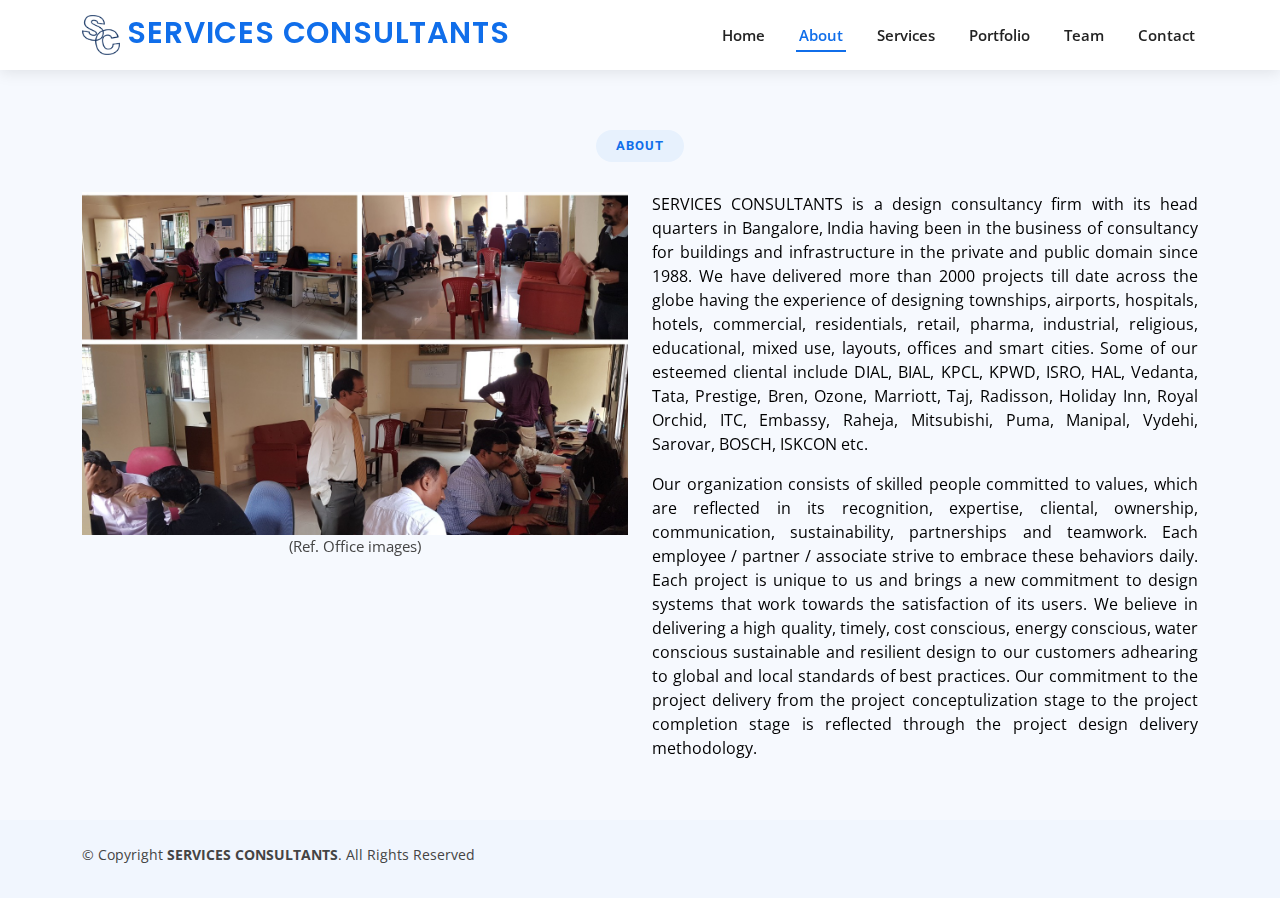
==== about.html @ 619d7961 "Updated" ====
<!DOCTYPE html>
<html lang="en">

<head>
  <meta charset="utf-8">
  <meta content="width=device-width, initial-scale=1.0" name="viewport">

  <title>SERVICES CONSULTANTS</title>
  <meta content="" name="description">
  <meta content="" name="keywords">

  <!-- Favicons -->
  <link href="assets/img/favicon.png" rel="icon">
  <link href="assets/img/apple-touch-icon.png" rel="apple-touch-icon">

  <!-- Google Fonts -->
  <link
    href="https://fonts.googleapis.com/css?family=Open+Sans:300,300i,400,400i,600,600i,700,700i|Roboto:300,300i,400,400i,500,500i,600,600i,700,700i|Poppins:300,300i,400,400i,500,500i,600,600i,700,700i"
    rel="stylesheet">

  <!-- Vendor CSS Files -->
  <link href="assets/vendor/aos/aos.css" rel="stylesheet">
  <link href="assets/vendor/bootstrap/css/bootstrap.min.css" rel="stylesheet">
  <link href="assets/vendor/bootstrap-icons/bootstrap-icons.css" rel="stylesheet">
  <!-- Template Main CSS File -->
  <link href="assets/css/style.css" rel="stylesheet">

</head>

<body>

  <!-- ======= Header ======= -->
  <header id="header" class="d-flex align-items-center">
    <div class="container d-flex align-items-center justify-content-between">
      <a class="logo"><img src="assets/img/logo final.png" alt=""> SERVICES CONSULTANTS</a>

      <nav id="navbar" class="navbar">
        <ul>
          <li><a class="nav-link " href="index.html">Home</a></li>
          <li><a class="nav-link active" href="about.html">About</a></li>
          <li><a class="nav-link" href="services.html">Services</a></li>
          <li><a class="nav-link " href="portofolio.html">Portfolio</a></li>
          <li><a class="nav-link" href="team.html">Team</a></li>
          <li><a class="nav-link " href="contact.html">Contact</a></li>
        </ul>
        <i class="bi bi-list mobile-nav-toggle"></i>
      </nav><!-- .navbar -->

    </div>
  </header><!-- End Header -->

  <main id="main">
    <!-- ======= About Section ======= -->
    <section id="about" class="about section-bg">
      <div class="container" data-aos="fade-up">

        <div class="section-title">
          <h2>About</h2>
        </div>

        <div class="row">
          <div class="col-lg-6" data-aos="fade-right" data-aos-delay="100">
            <img src="assets/img/collage.jpeg" class="img-fluid" alt="" loading="lazy">
            <p style="text-align: center;font-size: 15px;">(Ref. Office images)</p>
          </div>
          <div class="col-lg-6 pt-4 pt-lg-0 content d-flex flex-column justify-content-center" data-aos="fade-up"
            data-aos-delay="100">
            <p style="color:black;text-align: justify;">
              SERVICES CONSULTANTS is a design consultancy firm with its head quarters in Bangalore, India
              having been in the business of consultancy for buildings and infrastructure in the private
              and public domain since 1988. We have delivered more than 2000 projects till date across
              the globe having the experience of designing townships, airports, hospitals, hotels,
              commercial, residentials, retail, pharma, industrial, religious, educational, mixed use,
              layouts, offices and smart cities. Some of our esteemed cliental include DIAL, BIAL, KPCL,
              KPWD, ISRO, HAL, Vedanta, Tata, Prestige, Bren, Ozone, Marriott, Taj, Radisson, Holiday Inn,
              Royal Orchid, ITC, Embassy, Raheja, Mitsubishi, Puma, Manipal, Vydehi, Sarovar, BOSCH,
              ISKCON etc.
            </p>
            <p style="color:black;text-align: justify;">
              Our organization consists of skilled people committed to values, which are reflected in its
              recognition, expertise, cliental, ownership, communication, sustainability, partnerships and
              teamwork. Each employee / partner / associate strive to embrace these behaviors daily.
              Each project is unique to us and brings a new commitment to design systems that work
              towards the satisfaction of its users. We believe in delivering a high quality, timely, cost
              conscious, energy conscious, water conscious sustainable and resilient design to our
              customers adhearing to global and local standards of best practices. Our commitment to the
              project delivery from the project conceptulization stage to the project completion stage is
              reflected through the project design delivery methodology.
            </p>
          </div>
        </div>

      </div>
    </section>

    <!-- End About Section -->
  </main><!-- End #main -->

  <!-- ======= Footer ======= -->
  <footer id="footer">

    <div class="container py-4">
      <div class="copyright">
        &copy; Copyright <strong><span>SERVICES CONSULTANTS</span></strong>. All Rights Reserved
      </div>
    </div>
  </footer><!-- End Footer -->

  <div id="preloader"></div>
  <a href="#" class="back-to-top d-flex align-items-center justify-content-center"><i
      class="bi bi-arrow-up-short"></i></a>

  <!-- Vendor JS Files -->
  <script src="assets/vendor/aos/aos.js"></script>
  <script src="assets/vendor/bootstrap/js/bootstrap.bundle.min.js"></script>
  <!-- Template Main JS File -->
  <script>
    (function () {
      'use strict';

      /**
       * Easy selector helper function
       */
      const select = (el, all = false) => {
        el = el.trim();
        if (all) {
          return [...document.querySelectorAll(el)];
        } else {
          return document.querySelector(el);
        }
      };

      /**
       * Easy event listener function
       */
      const on = (type, el, listener, all = false) => {
        let selectEl = select(el, all);
        if (selectEl) {
          if (all) {
            selectEl.forEach((e) => e.addEventListener(type, listener));
          } else {
            selectEl.addEventListener(type, listener);
          }
        }
      };

      /**
       * Easy on scroll event listener
       */
      const onscroll = (el, listener) => {
        el.addEventListener('scroll', listener);
      };


      /**
       * Header fixed top on scroll
       */
      let selectHeader = select('#header');
      if (selectHeader) {
        let headerOffset = selectHeader.offsetTop;
        let nextElement = selectHeader.nextElementSibling;
        const headerFixed = () => {
          if (headerOffset - window.scrollY <= 0) {
            selectHeader.classList.add('fixed-top');
            nextElement.classList.add('scrolled-offset');
          } else {
            selectHeader.classList.remove('fixed-top');
            nextElement.classList.remove('scrolled-offset');
          }
        };
        window.addEventListener('load', headerFixed);
        onscroll(document, headerFixed);
      }

      /**
       * Back to top button
       */
      let backtotop = select('.back-to-top');
      if (backtotop) {
        const toggleBacktotop = () => {
          if (window.scrollY > 100) {
            backtotop.classList.add('active');
          } else {
            backtotop.classList.remove('active');
          }
        };
        window.addEventListener('load', toggleBacktotop);
        onscroll(document, toggleBacktotop);
      }

      /**
       * Mobile nav toggle
       */
      on('click', '.mobile-nav-toggle', function (e) {
        select('#navbar').classList.toggle('navbar-mobile');
        this.classList.toggle('bi-list');
        this.classList.toggle('bi-x');
      });

      /**
       * Mobile nav dropdowns activate
       */
      on(
        'click',
        '.navbar .dropdown > a',
        function (e) {
          if (select('#navbar').classList.contains('navbar-mobile')) {
            e.preventDefault();
            this.nextElementSibling.classList.toggle('dropdown-active');
          }
        },
        true
      );


      /**
       * Scroll with ofset on page load with hash links in the url
       */
      window.addEventListener('load', () => {
        if (window.location.hash) {
          if (select(window.location.hash)) {
            scrollto(window.location.hash);
          }
        }
      });

      /**
       * Preloader
       */
      let preloader = select('#preloader');
      if (preloader) {
        window.addEventListener('load', () => {
          preloader.remove();
        });
      }

      /**
       * Animation on scroll
       */
      window.addEventListener('load', () => {
        AOS.init({
          duration: 1000,
          easing: 'ease-in-out',
          once: true,
          mirror: false,
        });
      });
    })();

  </script>

</body>

</html>
---- assets/css/style.css ----
/*--------------------------------------------------------------
# General
--------------------------------------------------------------*/
body {
  font-family: 'Open Sans', sans-serif;
  color: #444444;
}

a {
  color: #106eea;
  text-decoration: none;
}

a:hover {
  color: #3b8af2;
  text-decoration: none;
}

h1,
h2,
h3,
h4,
h5,
h6 {
  font-family: 'Roboto', sans-serif;
}

/*--------------------------------------------------------------
# Preloader
--------------------------------------------------------------*/
#preloader {
  position: fixed;
  top: 0;
  left: 0;
  right: 0;
  bottom: 0;
  z-index: 9999;
  overflow: hidden;
  background: #fff;
}

#preloader:before {
  content: '';
  position: fixed;
  top: calc(50% - 30px);
  left: calc(50% - 30px);
  border: 6px solid #106eea;
  border-top-color: #e2eefd;
  border-radius: 50%;
  width: 60px;
  height: 60px;
  -webkit-animation: animate-preloader 1s linear infinite;
  animation: animate-preloader 1s linear infinite;
}

@-webkit-keyframes animate-preloader {
  0% {
    transform: rotate(0deg);
  }
  100% {
    transform: rotate(360deg);
  }
}

@keyframes animate-preloader {
  0% {
    transform: rotate(0deg);
  }
  100% {
    transform: rotate(360deg);
  }
}

/*--------------------------------------------------------------
# Back to top button
--------------------------------------------------------------*/
.back-to-top {
  position: fixed;
  visibility: hidden;
  opacity: 0;
  right: 15px;
  bottom: 15px;
  z-index: 996;
  background: #106eea;
  width: 40px;
  height: 40px;
  border-radius: 4px;
  transition: all 0.4s;
}

.back-to-top i {
  font-size: 28px;
  color: #fff;
  line-height: 0;
}

.back-to-top:hover {
  background: #3284f1;
  color: #fff;
}

.back-to-top.active {
  visibility: visible;
  opacity: 1;
}

/*--------------------------------------------------------------
# Disable aos animation delay on mobile devices
--------------------------------------------------------------*/
@media screen and (max-width: 768px) {
  [data-aos-delay] {
    transition-delay: 0 !important;
  }
}

/*--------------------------------------------------------------
# Top Bar
--------------------------------------------------------------*/
#topbar {
  background: #106eea;
  height: 40px;
  font-size: 14px;
  transition: all 0.5s;
  color: #fff;
  padding: 0;
}

#topbar .contact-info i {
  font-style: normal;
  color: #fff;
}

#topbar .contact-info i a,
#topbar .contact-info i span {
  padding-left: 5px;
  color: #fff;
}

#topbar .contact-info i a {
  line-height: 0;
  transition: 0.3s;
  transition: 0.3s;
}

#topbar .contact-info i a:hover {
  color: #fff;
  text-decoration: underline;
}

#topbar .social-links a {
  color: rgba(255, 255, 255, 0.7);
  line-height: 0;
  transition: 0.3s;
  margin-left: 20px;
}

#topbar .social-links a:hover {
  color: white;
}

/*--------------------------------------------------------------
# Header
--------------------------------------------------------------*/
#header {
  background: #fff;
  transition: all 0.5s;
  z-index: 997;
  height: 86px;
  box-shadow: 0px 2px 15px rgba(0, 0, 0, 0.1);
}

#header.fixed-top {
  height: 70px;
}

#header .logo {
  font-size: 30px;
  margin: 0;
  padding: 0;
  line-height: 1;
  font-weight: 600;
  letter-spacing: 0.8px;
  font-family: 'Poppins', sans-serif;
}

#header .logo a {
  color: #222222;
}

#header .logo a span {
  color: #106eea;
}

#header .logo img {
  max-height: 40px;
}

.scrolled-offset {
  margin-top: 70px;
}

/*--------------------------------------------------------------
# Navigation Menu
--------------------------------------------------------------*/
/**
* Desktop Navigation
*/
.navbar {
  padding: 0;
}

.navbar ul {
  margin: 0;
  padding: 0;
  display: flex;
  list-style: none;
  align-items: center;
}

.navbar li {
  position: relative;
}

.navbar > ul > li {
  white-space: nowrap;
  padding: 10px 0 10px 28px;
}

.navbar a,
.navbar a:focus {
  display: flex;
  align-items: center;
  justify-content: space-between;
  padding: 0 3px;
  font-size: 15px;
  font-weight: 600;
  color: #222222;
  white-space: nowrap;
  transition: 0.3s;
  position: relative;
}

.navbar a i,
.navbar a:focus i {
  font-size: 12px;
  line-height: 0;
  margin-left: 5px;
}

.navbar > ul > li > a:before {
  content: '';
  position: absolute;
  width: 100%;
  height: 2px;
  bottom: -6px;
  left: 0;
  background-color: #106eea;
  visibility: hidden;
  width: 0px;
  transition: all 0.3s ease-in-out 0s;
}

.navbar a:hover:before,
.navbar li:hover > a:before,
.navbar .active:before {
  visibility: visible;
  width: 100%;
}

.navbar a:hover,
.navbar .active,
.navbar .active:focus,
.navbar li:hover > a {
  color: #106eea;
}

.navbar .dropdown ul {
  display: block;
  position: absolute;
  left: 28px;
  top: calc(100% + 30px);
  margin: 0;
  padding: 10px 0;
  z-index: 99;
  opacity: 0;
  visibility: hidden;
  background: #fff;
  box-shadow: 0px 0px 30px rgba(127, 137, 161, 0.25);
  transition: 0.3s;
}

.navbar .dropdown ul li {
  min-width: 200px;
}

.navbar .dropdown ul a {
  padding: 10px 20px;
  font-weight: 400;
}

.navbar .dropdown ul a i {
  font-size: 12px;
}

.navbar .dropdown ul a:hover,
.navbar .dropdown ul .active:hover,
.navbar .dropdown ul li:hover > a {
  color: #106eea;
}

.navbar .dropdown:hover > ul {
  opacity: 1;
  top: 100%;
  visibility: visible;
}

.navbar .dropdown .dropdown ul {
  top: 0;
  left: calc(100% - 30px);
  visibility: hidden;
}

.navbar .dropdown .dropdown:hover > ul {
  opacity: 1;
  top: 0;
  left: 100%;
  visibility: visible;
}

@media (max-width: 1366px) {
  .navbar .dropdown .dropdown ul {
    left: -90%;
  }
  .navbar .dropdown .dropdown:hover > ul {
    left: -100%;
  }
}

/**
* Mobile Navigation
*/
.mobile-nav-toggle {
  color: #222222;
  font-size: 28px;
  cursor: pointer;
  display: none;
  line-height: 0;
  transition: 0.5s;
}

.mobile-nav-toggle.bi-x {
  color: #fff;
}

@media (max-width: 991px) {
  .mobile-nav-toggle {
    display: block;
  }
  .navbar ul {
    display: none;
  }
}

.navbar-mobile {
  position: fixed;
  overflow: hidden;
  top: 0;
  right: 0;
  left: 0;
  bottom: 0;
  background: rgba(9, 9, 9, 0.9);
  transition: 0.3s;
  z-index: 999;
}

.navbar-mobile .mobile-nav-toggle {
  position: absolute;
  top: 15px;
  right: 15px;
}

.navbar-mobile ul {
  display: block;
  position: absolute;
  top: 55px;
  right: 15px;
  bottom: 15px;
  left: 15px;
  padding: 10px 0;
  background-color: #fff;
  overflow-y: auto;
  transition: 0.3s;
}

.navbar-mobile a {
  padding: 10px 20px;
  font-size: 15px;
  color: #222222;
}

.navbar-mobile > ul > li {
  padding: 0;
}

.navbar-mobile a:hover:before,
.navbar-mobile li:hover > a:before,
.navbar-mobile .active:before {
  visibility: hidden;
}

.navbar-mobile a:hover,
.navbar-mobile .active,
.navbar-mobile li:hover > a {
  color: #106eea;
}

.navbar-mobile .getstarted {
  margin: 15px;
}

.navbar-mobile .dropdown ul {
  position: static;
  display: none;
  margin: 10px 20px;
  padding: 10px 0;
  z-index: 99;
  opacity: 1;
  visibility: visible;
  background: #fff;
  box-shadow: 0px 0px 30px rgba(127, 137, 161, 0.25);
}

.navbar-mobile .dropdown ul li {
  min-width: 200px;
}

.navbar-mobile .dropdown ul a {
  padding: 10px 20px;
}

.navbar-mobile .dropdown ul a i {
  font-size: 12px;
}

.navbar-mobile .dropdown ul a:hover,
.navbar-mobile .dropdown ul .active:hover,
.navbar-mobile .dropdown ul li:hover > a {
  color: #106eea;
}

.navbar-mobile .dropdown > .dropdown-active {
  display: block;
}

/*--------------------------------------------------------------
# Hero Section
--------------------------------------------------------------*/
#hero {
  width: 100%;
  height: 100vh;
  background: url('../img/hero-bg.jpg') top left;
  background-size: cover;
  position: relative;
}

#hero:before {
  content: '';
  background: rgba(255, 255, 255, 0.6);
  position: absolute;
  bottom: 0;
  top: 0;
  left: 0;
  right: 0;
}

#hero .container {
  position: relative;
}

#hero h1 {
  margin: 0;
  font-size: 48px;
  font-weight: 700;
  line-height: 56px;
  color: #222222;
  font-family: 'Poppins', sans-serif;
}

#hero h1 span {
  color: #106eea;
}

#hero h2 {
  color: #555555;
  margin: 5px 0 30px 0;
  font-size: 24px;
  font-weight: 400;
}

#hero .btn-get-started {
  font-family: 'Roboto', sans-serif;
  text-transform: uppercase;
  font-weight: 500;
  font-size: 14px;
  letter-spacing: 1px;
  display: inline-block;
  padding: 10px 28px;
  border-radius: 4px;
  transition: 0.5s;
  color: #fff;
  background: #106eea;
}

#hero .btn-get-started:hover {
  background: #247cf0;
}

#hero .btn-watch-video {
  font-size: 16px;
  transition: 0.5s;
  margin-left: 25px;
  color: #222222;
  font-weight: 600;
  display: flex;
  align-items: center;
}

#hero .btn-watch-video i {
  color: #106eea;
  font-size: 32px;
  transition: 0.3s;
  line-height: 0;
  margin-right: 8px;
}

#hero .btn-watch-video:hover {
  color: #106eea;
}

#hero .btn-watch-video:hover i {
  color: #3b8af2;
}

@media (min-width: 1024px) {
  #hero {
    background-attachment: fixed;
  }
}

@media (max-width: 768px) {
  #hero {
    height: 100vh;
  }
  #hero h1 {
    font-size: 28px;
    line-height: 36px;
  }
  #hero h2 {
    font-size: 18px;
    line-height: 24px;
    margin-bottom: 30px;
  }
  #hero .btn-get-started,
  #hero .btn-watch-video {
    font-size: 13px;
  }
}

@media (max-height: 500px) {
  #hero {
    height: 120vh;
  }
}

/*--------------------------------------------------------------
# Sections General
--------------------------------------------------------------*/
section {
  padding: 60px 0;
  overflow: hidden;
}

.section-bg {
  background-color: #f6f9fe;
}

.section-title {
  text-align: center;
  padding-bottom: 30px;
}

.section-title h2 {
  font-size: 13px;
  letter-spacing: 1px;
  font-weight: 700;
  padding: 8px 20px;
  margin: 0;
  background: #e7f1fd;
  color: #106eea;
  display: inline-block;
  text-transform: uppercase;
  border-radius: 50px;
}

.section-title h3 {
  margin: 15px 0 0 0;
  font-size: 32px;
  font-weight: 700;
}

.section-title h3 span {
  color: #106eea;
}

.section-title p {
  margin: 15px auto 0 auto;
  font-weight: 600;
}

@media (min-width: 1024px) {
  .section-title p {
    width: 50%;
  }
}

/*--------------------------------------------------------------
# Breadcrumbs
--------------------------------------------------------------*/
.breadcrumbs {
  padding: 20px 0;
  background-color: #f1f6fe;
  min-height: 40px;
}

.breadcrumbs h2 {
  font-size: 24px;
  font-weight: 300;
  margin: 0;
}

@media (max-width: 992px) {
  .breadcrumbs h2 {
    margin: 0 0 10px 0;
  }
}

.breadcrumbs ol {
  display: flex;
  flex-wrap: wrap;
  list-style: none;
  padding: 0;
  margin: 0;
  font-size: 14px;
}

.breadcrumbs ol li + li {
  padding-left: 10px;
}

.breadcrumbs ol li + li::before {
  display: inline-block;
  padding-right: 10px;
  color: #6c757d;
  content: '/';
}

@media (max-width: 768px) {
  .breadcrumbs .d-flex {
    display: block !important;
  }
  .breadcrumbs ol {
    display: block;
  }
  .breadcrumbs ol li {
    display: inline-block;
  }
}

/*--------------------------------------------------------------
# Featured Services
--------------------------------------------------------------*/
.featured-services .icon-box {
  padding: 30px;
  position: relative;
  overflow: hidden;
  background: #fff;
  box-shadow: 0 0 29px 0 rgba(68, 88, 144, 0.12);
  transition: all 0.3s ease-in-out;
  border-radius: 8px;
  z-index: 1;
}

.featured-services .icon-box::before {
  content: '';
  position: absolute;
  background: #cbe0fb;
  right: 0;
  left: 0;
  bottom: 0;
  top: 100%;
  transition: all 0.3s;
  z-index: -1;
}

/* .featured-services .icon-box:hover::before {
  background: #106eea;
  top: 0;
  border-radius: 0px;
} */

.featured-services .icon {
  margin-bottom: 15px;
}

.featured-services .icon i {
  font-size: 48px;
  line-height: 1;
  color: #106eea;
  transition: all 0.3s ease-in-out;
}

.featured-services .title {
  font-weight: 700;
  margin-bottom: 15px;
  font-size: 18px;
  text-transform: uppercase;
}

.featured-services .title a {
  color: #111;
}

.featured-services .description {
  font-size: 15px;
  line-height: 28px;
  margin-bottom: 0;
}

/* .featured-services .icon-box:hover .title a,
.featured-services .icon-box:hover .description {
  color: #000;
}

.featured-services .icon-box:hover .icon i {
  color: #fff;
} */

/*--------------------------------------------------------------
# About
--------------------------------------------------------------*/
.about .content h3 {
  font-weight: 600;
  font-size: 26px;
}

.about .content ul {
  list-style: none;
  padding: 0;
}

.about .content ul li {
  display: flex;
  align-items: flex-start;
  margin-bottom: 35px;
}

.about .content ul li:first-child {
  margin-top: 35px;
}

.about .content ul i {
  background: #fff;
  box-shadow: 0px 6px 15px rgba(16, 110, 234, 0.12);
  font-size: 24px;
  padding: 20px;
  margin-right: 15px;
  color: #106eea;
  border-radius: 50px;
}

.about .content ul h5 {
  font-size: 18px;
  color: #555555;
}

.about .content ul p {
  font-size: 15px;
}

.about .content p:last-child {
  margin-bottom: 0;
}

/*--------------------------------------------------------------
# Services
--------------------------------------------------------------*/
.services .icon-box {
  text-align: center;
  border: 1px solid #e2eefd;
  padding: 80px 20px;
  transition: all ease-in-out 0.3s;
  background: #fff;
}

.services .icon-box .icon {
  margin: 0 auto;
  width: 64px;
  height: 64px;
  background: #f1f6fe;
  border-radius: 4px;
  border: 1px solid #deebfd;
  display: flex;
  align-items: center;
  justify-content: center;
  margin-bottom: 20px;
  transition: ease-in-out 0.3s;
}

.services .icon-box .icon i {
  color: #3b8af2;
  font-size: 28px;
  transition: ease-in-out 0.3s;
}

.services .icon-box h4 {
  font-weight: 700;
  margin-bottom: 15px;
  font-size: 24px;
}

.services .icon-box h4 a {
  color: #222222;
  transition: ease-in-out 0.3s;
}

.services .icon-box p {
  line-height: 24px;
  font-size: 14px;
  margin-bottom: 0;
}

.services .icon-box:hover {
  border-color: #fff;
  box-shadow: 0px 0 25px 0 rgba(16, 110, 234, 0.1);
}

.services .icon-box:hover h4 a,
.services .icon-box:hover .icon i {
  color: #106eea;
}

.services .icon-box:hover .icon {
  border-color: #106eea;
}

/*--------------------------------------------------------------
# Portfolio
--------------------------------------------------------------*/
.portfolio #portfolio-flters {
  padding: 0;
  margin: 0 auto 15px auto;
  list-style: none;
  text-align: center;
  border-radius: 50px;
  padding: 2px 15px;
}

.portfolio #portfolio-flters li {
  cursor: pointer;
  display: inline-block;
  padding: 10px 15px 8px 15px;
  font-size: 16px;
  font-weight: 600;
  line-height: 1;
  text-transform: uppercase;
  color: #000;
  margin-bottom: 5px;
  transition: all 0.3s ease-in-out;
}

.portfolio #portfolio-flters li:hover,
.portfolio #portfolio-flters li.filter-active {
  color: #106eea;
}

.portfolio #portfolio-flters li:last-child {
  margin-right: 0;
}

.portfolio .portfolio-item {
  margin-bottom: 30px;
}

.portfolio .portfolio-item .portfolio-info {
  opacity: 0;
  position: absolute;
  left: 30px;
  right: 30px;
  bottom: 0;
  z-index: 3;
  transition: all ease-in-out 0.3s;
  background: rgba(255, 255, 255, 0.9);
  padding: 15px;
}

.portfolio .portfolio-item .portfolio-info h4 {
  font-size: 18px;
  color: #fff;
  font-weight: 600;
  color: #222222;
}

.portfolio .portfolio-item .portfolio-info p {
  color: #555555;
  font-size: 14px;
  margin-bottom: 0;
}

.portfolio .portfolio-item .portfolio-info .preview-link,
.portfolio .portfolio-item .portfolio-info .details-link {
  position: absolute;
  right: 40px;
  font-size: 24px;
  top: calc(50% - 18px);
  color: #3c3c3c;
}

.portfolio .portfolio-item .portfolio-info .preview-link:hover,
.portfolio .portfolio-item .portfolio-info .details-link:hover {
  color: #106eea;
}

.portfolio .portfolio-item .portfolio-info .details-link {
  right: 10px;
}

.portfolio .portfolio-item .portfolio-links {
  opacity: 0;
  left: 0;
  right: 0;
  text-align: center;
  z-index: 3;
  position: absolute;
  transition: all ease-in-out 0.3s;
}

.portfolio .portfolio-item .portfolio-links a {
  color: #fff;
  margin: 0 2px;
  font-size: 28px;
  display: inline-block;
  transition: 0.3s;
}

.portfolio .portfolio-item .portfolio-links a:hover {
  color: #6ba7f5;
}

.portfolio .portfolio-item:hover .portfolio-info {
  opacity: 1;
  bottom: 20px;
}

/*--------------------------------------------------------------
# Portfolio Details
--------------------------------------------------------------*/
.portfolio-details {
  padding-top: 40px;
}

.portfolio-details .portfolio-details-slider img {
  width: 100%;
}

.portfolio-details .portfolio-details-slider .swiper-pagination {
  margin-top: 20px;
  position: relative;
}

.portfolio-details
  .portfolio-details-slider
  .swiper-pagination
  .swiper-pagination-bullet {
  width: 12px;
  height: 12px;
  background-color: #fff;
  opacity: 1;
  border: 1px solid #106eea;
}

.portfolio-details
  .portfolio-details-slider
  .swiper-pagination
  .swiper-pagination-bullet-active {
  background-color: #106eea;
}

.portfolio-details .portfolio-info {
  padding: 30px;
  box-shadow: 0px 0 30px rgba(34, 34, 34, 0.08);
}

.portfolio-details .portfolio-info h3 {
  font-size: 22px;
  font-weight: 700;
  margin-bottom: 20px;
  padding-bottom: 20px;
  border-bottom: 1px solid #eee;
}

.portfolio-details .portfolio-info ul {
  list-style: none;
  padding: 0;
  font-size: 15px;
}

.portfolio-details .portfolio-info ul li + li {
  margin-top: 10px;
}

.portfolio-details .portfolio-description {
  padding-top: 30px;
}

.portfolio-details .portfolio-description h2 {
  font-size: 26px;
  font-weight: 700;
  margin-bottom: 20px;
}

.portfolio-details .portfolio-description p {
  padding: 0;
}

/*--------------------------------------------------------------
# Team
--------------------------------------------------------------*/
.team {
  padding: 60px 0;
}

.team .member {
  margin-bottom: 20px;
  overflow: hidden;
  border-radius: 4px;
  background: #fff;
  box-shadow: 0px 2px 15px rgba(16, 110, 234, 0.15);
}

.team .member .member-img {
  position: relative;
  overflow: hidden;
}

.team .member .social {
  position: absolute;
  left: 0;
  bottom: 30px;
  right: 0;
  opacity: 0;
  transition: ease-in-out 0.3s;
  text-align: center;
}

.team .member .social a {
  transition: color 0.3s;
  color: #222222;
  margin: 0 3px;
  padding-top: 7px;
  border-radius: 4px;
  width: 36px;
  height: 36px;
  background: rgba(16, 110, 234, 0.8);
  display: inline-block;
  transition: ease-in-out 0.3s;
  color: #fff;
}

.team .member .social a:hover {
  background: #3b8af2;
}

.team .member .social i {
  font-size: 18px;
}

.team .member .member-info {
  padding: 25px 15px;
}

.team .member .member-info h4 {
  font-weight: 700;
  margin-bottom: 5px;
  font-size: 18px;
  color: #222222;
}

.team .member .member-info span {
  display: block;
  font-size: 13px;
  font-weight: 400;
  color: #aaaaaa;
}

.team .member .member-info p {
  font-style: italic;
  font-size: 14px;
  line-height: 26px;
  color: #777777;
}

.team .member:hover .social {
  opacity: 1;
  bottom: 15px;
}

/*--------------------------------------------------------------
# Pricing
--------------------------------------------------------------*/
.pricing .box {
  padding: 20px;
  background: #fff;
  text-align: center;
  box-shadow: 0px 0px 4px rgba(0, 0, 0, 0.12);
  border-radius: 5px;
  position: relative;
  overflow: hidden;
}

.pricing .box h3 {
  font-weight: 400;
  margin: -20px -20px 20px -20px;
  padding: 20px 15px;
  font-size: 16px;
  font-weight: 600;
  color: #777777;
  background: #f8f8f8;
}

.pricing .box h4 {
  font-size: 36px;
  color: #106eea;
  font-weight: 600;
  font-family: 'Poppins', sans-serif;
  margin-bottom: 20px;
}

.pricing .box h4 sup {
  font-size: 20px;
  top: -15px;
  left: -3px;
}

.pricing .box h4 span {
  color: #bababa;
  font-size: 16px;
  font-weight: 300;
}

.pricing .box ul {
  padding: 0;
  list-style: none;
  color: #444444;
  text-align: center;
  line-height: 20px;
  font-size: 14px;
}

.pricing .box ul li {
  padding-bottom: 16px;
}

.pricing .box ul i {
  color: #106eea;
  font-size: 18px;
  padding-right: 4px;
}

.pricing .box ul .na {
  color: #ccc;
  text-decoration: line-through;
}

.pricing .btn-wrap {
  margin: 20px -20px -20px -20px;
  padding: 20px 15px;
  background: #f8f8f8;
  text-align: center;
}

.pricing .btn-buy {
  background: #106eea;
  display: inline-block;
  padding: 8px 35px 10px 35px;
  border-radius: 4px;
  color: #fff;
  transition: none;
  font-size: 14px;
  font-weight: 400;
  font-family: 'Roboto', sans-serif;
  font-weight: 600;
  transition: 0.3s;
}

.pricing .btn-buy:hover {
  background: #3b8af2;
}

.pricing .featured h3 {
  color: #fff;
  background: #106eea;
}

.pricing .advanced {
  width: 200px;
  position: absolute;
  top: 18px;
  right: -68px;
  transform: rotate(45deg);
  z-index: 1;
  font-size: 14px;
  padding: 1px 0 3px 0;
  background: #106eea;
  color: #fff;
}

/*--------------------------------------------------------------
# Frequently Asked Questions
--------------------------------------------------------------*/
.faq {
  padding: 60px 0;
}

.faq .faq-list {
  padding: 0;
  list-style: none;
}

.faq .faq-list li {
  border-bottom: 1px solid #d4e5fc;
  margin-bottom: 20px;
  padding-bottom: 20px;
}

.faq .faq-list .question {
  display: block;
  position: relative;
  font-family: #106eea;
  font-size: 18px;
  line-height: 24px;
  font-weight: 400;
  padding-left: 25px;
  cursor: pointer;
  color: #0d58ba;
  transition: 0.3s;
}

.faq .faq-list i {
  font-size: 16px;
  position: absolute;
  left: 0;
  top: -2px;
}

.faq .faq-list p {
  margin-bottom: 0;
  padding: 10px 0 0 25px;
}

.faq .faq-list .icon-show {
  display: none;
}

.faq .faq-list .collapsed {
  color: black;
}

.faq .faq-list .collapsed:hover {
  color: #106eea;
}

.faq .faq-list .collapsed .icon-show {
  display: inline-block;
  transition: 0.6s;
}

.faq .faq-list .collapsed .icon-close {
  display: none;
  transition: 0.6s;
}

/*--------------------------------------------------------------
# Contact
--------------------------------------------------------------*/
.contact .info-box {
  color: #444444;
  text-align: center;
  box-shadow: 0 0 30px rgba(214, 215, 216, 0.3);
  padding: 20px 0 30px 0;
}

.contact .info-box i {
  font-size: 32px;
  color: #106eea;
  border-radius: 50%;
  padding: 8px;
  border: 2px dotted #b3d1fa;
}

.contact .info-box h3 {
  font-size: 20px;
  color: #000;
  font-weight: 700;
  margin: 10px 0;
}

.contact .info-box p {
  padding: 0;
  line-height: 24px;
  font-size: 14px;
  margin-bottom: 0;
}

.contact .php-email-form {
  box-shadow: 0 0 30px rgba(214, 215, 216, 0.4);
  padding: 30px;
}

.contact .php-email-form .error-message {
  display: none;
  color: #fff;
  background: #ed3c0d;
  text-align: left;
  padding: 15px;
  font-weight: 600;
}

.contact .php-email-form .error-message br + br {
  margin-top: 25px;
}

.contact .php-email-form .sent-message {
  display: none;
  color: #fff;
  background: #18d26e;
  text-align: center;
  padding: 15px;
  font-weight: 600;
}

.contact .php-email-form .loading {
  display: none;
  background: #fff;
  text-align: center;
  padding: 15px;
}

.contact .php-email-form .loading:before {
  content: '';
  display: inline-block;
  border-radius: 50%;
  width: 24px;
  height: 24px;
  margin: 0 10px -6px 0;
  border: 3px solid #18d26e;
  border-top-color: #eee;
  -webkit-animation: animate-loading 1s linear infinite;
  animation: animate-loading 1s linear infinite;
}

.contact .php-email-form .form-group {
  margin-bottom: 20px;
}

.contact .php-email-form input,
.contact .php-email-form textarea {
  border-radius: 0;
  box-shadow: none;
  font-size: 14px;
}

.contact .php-email-form input:focus,
.contact .php-email-form textarea:focus {
  border-color: #106eea;
}

.contact .php-email-form input {
  padding: 10px 15px;
}

.contact .php-email-form textarea {
  padding: 12px 15px;
}

.contact .php-email-form button[type='submit'] {
  background: #106eea;
  border: 0;
  padding: 10px 30px;
  color: #fff;
  transition: 0.4s;
  border-radius: 4px;
}

.contact .php-email-form button[type='submit']:hover {
  background: #3b8af2;
}

@-webkit-keyframes animate-loading {
  0% {
    transform: rotate(0deg);
  }
  100% {
    transform: rotate(360deg);
  }
}

@keyframes animate-loading {
  0% {
    transform: rotate(0deg);
  }
  100% {
    transform: rotate(360deg);
  }
}

/*--------------------------------------------------------------
# Footer
--------------------------------------------------------------*/
#footer {
  background: #fff;
  padding: 0 0 30px 0;
  color: #444444;
  font-size: 14px;
  background: #f1f6fe;
}

#footer .footer-newsletter {
  padding: 50px 0;
  background: #f1f6fe;
  text-align: center;
  font-size: 15px;
}

#footer .footer-newsletter h4 {
  font-size: 24px;
  margin: 0 0 20px 0;
  padding: 0;
  line-height: 1;
  font-weight: 600;
}

#footer .footer-newsletter form {
  margin-top: 30px;
  background: #fff;
  padding: 6px 10px;
  position: relative;
  border-radius: 4px;
  box-shadow: 0px 2px 15px rgba(0, 0, 0, 0.06);
  text-align: left;
}

#footer .footer-newsletter form input[type='email'] {
  border: 0;
  padding: 4px 8px;
  width: calc(100% - 100px);
}

#footer .footer-newsletter form input[type='submit'] {
  position: absolute;
  top: 0;
  right: 0;
  bottom: 0;
  border: 0;
  background: none;
  font-size: 16px;
  padding: 0 20px;
  background: #106eea;
  color: #fff;
  transition: 0.3s;
  border-radius: 0 4px 4px 0;
  box-shadow: 0px 2px 15px rgba(0, 0, 0, 0.1);
}

#footer .footer-newsletter form input[type='submit']:hover {
  background: #0d58ba;
}

#footer .footer-top {
  padding: 60px 0 30px 0;
  background: #fff;
}

#footer .footer-top .footer-contact {
  margin-bottom: 30px;
}

#footer .footer-top .footer-contact h3 {
  font-size: 24px;
  margin: 0 0 15px 0;
  padding: 2px 0 2px 0;
  line-height: 1;
  font-weight: 700;
}

#footer .footer-top .footer-contact h3 span {
  color: #106eea;
}

#footer .footer-top .footer-contact p {
  font-size: 14px;
  line-height: 24px;
  margin-bottom: 0;
  font-family: 'Roboto', sans-serif;
  color: #777777;
}

#footer .footer-top h4 {
  font-size: 16px;
  font-weight: bold;
  color: #444444;
  position: relative;
  padding-bottom: 12px;
}

#footer .footer-top .footer-links {
  margin-bottom: 30px;
}

#footer .footer-top .footer-links ul {
  list-style: none;
  padding: 0;
  margin: 0;
}

#footer .footer-top .footer-links ul i {
  padding-right: 2px;
  color: #106eea;
  font-size: 18px;
  line-height: 1;
}

#footer .footer-top .footer-links ul li {
  padding: 10px 0;
  display: flex;
  align-items: center;
}

#footer .footer-top .footer-links ul li:first-child {
  padding-top: 0;
}

#footer .footer-top .footer-links ul a {
  color: #777777;
  transition: 0.3s;
  display: inline-block;
  line-height: 1;
}

#footer .footer-top .footer-links ul a:hover {
  text-decoration: none;
  color: #106eea;
}

#footer .footer-top .social-links a {
  font-size: 18px;
  display: inline-block;
  background: #106eea;
  color: #fff;
  line-height: 1;
  padding: 8px 0;
  margin-right: 4px;
  border-radius: 4px;
  text-align: center;
  width: 36px;
  height: 36px;
  transition: 0.3s;
}

#footer .footer-top .social-links a:hover {
  background: #3b8af2;
  color: #fff;
  text-decoration: none;
}

#footer .copyright {
  text-align: center;
  float: left;
}

#footer .credits {
  float: right;
  text-align: center;
  font-size: 13px;
  color: #444444;
}

@media (max-width: 768px) {
  #footer .copyright,
  #footer .credits {
    float: none;
    text-align: center;
    padding: 2px 0;
  }
}
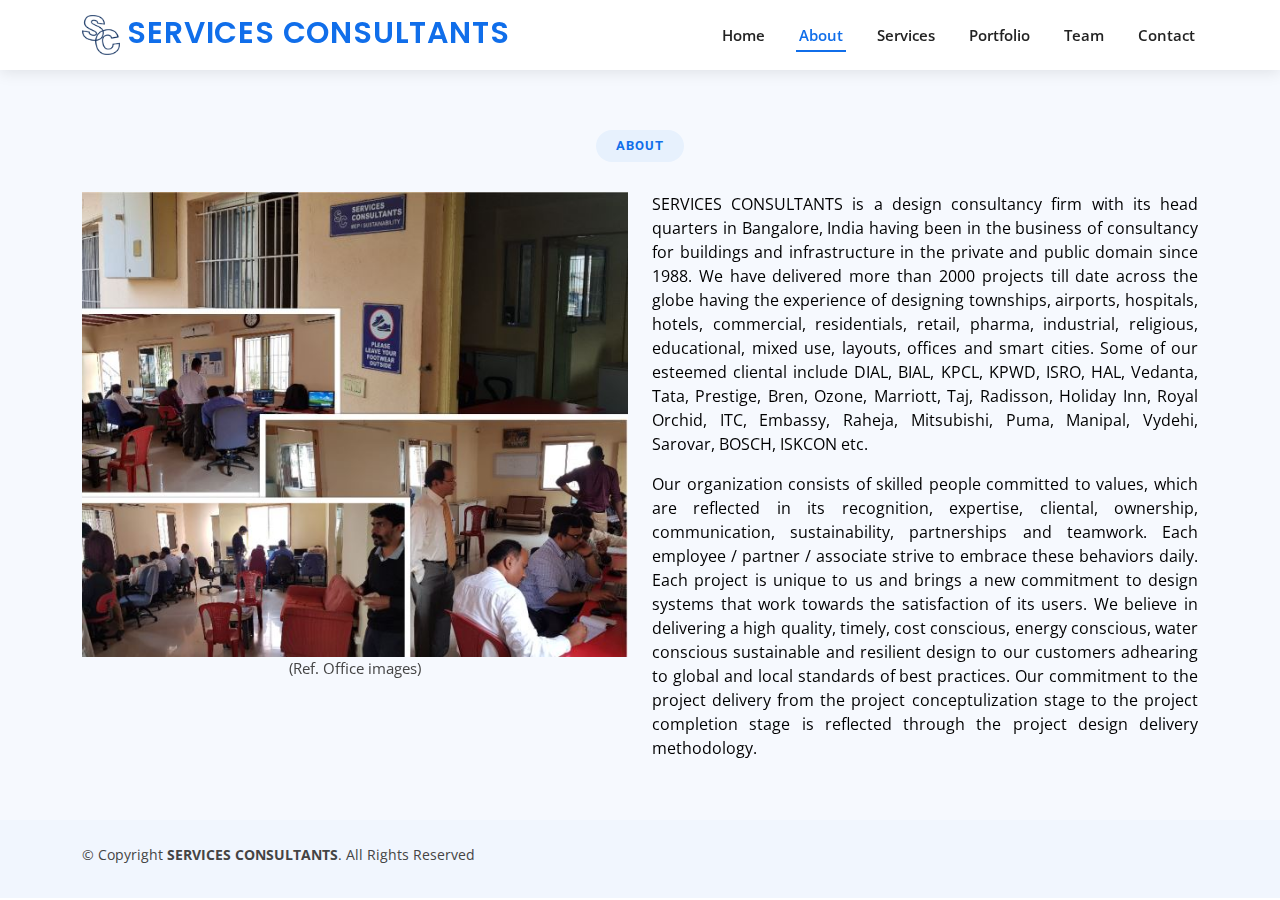
==== commit 6c293b86: "final changes" ====
--- a/about.html
+++ b/about.html
@@ -10,8 +10,8 @@
   <meta content="" name="keywords">
 
   <!-- Favicons -->
-  <link href="assets/img/favicon.png" rel="icon">
-  <link href="assets/img/apple-touch-icon.png" rel="apple-touch-icon">
+  <link href="assets/img/favicon.jpg" rel="icon">
+  <link href="assets/img/apple-touch-icon.jpg" rel="apple-touch-icon">
 
   <!-- Google Fonts -->
   <link
@@ -32,7 +32,7 @@
   <!-- ======= Header ======= -->
   <header id="header" class="d-flex align-items-center">
     <div class="container d-flex align-items-center justify-content-between">
-      <a class="logo"><img src="assets/img/logo final.png" alt=""> SERVICES CONSULTANTS</a>
+      <a class="logo"><img src="assets/img/logo final.jpg" alt=""> SERVICES CONSULTANTS</a>
 
       <nav id="navbar" class="navbar">
         <ul>
@@ -60,7 +60,7 @@
 
         <div class="row">
           <div class="col-lg-6" data-aos="fade-right" data-aos-delay="100">
-            <img src="assets/img/collage.jpeg" class="img-fluid" alt="" loading="lazy">
+            <img src="assets/img/collage.jpg" class="img-fluid" alt="" loading="lazy">
             <p style="text-align: center;font-size: 15px;">(Ref. Office images)</p>
           </div>
           <div class="col-lg-6 pt-4 pt-lg-0 content d-flex flex-column justify-content-center" data-aos="fade-up"
